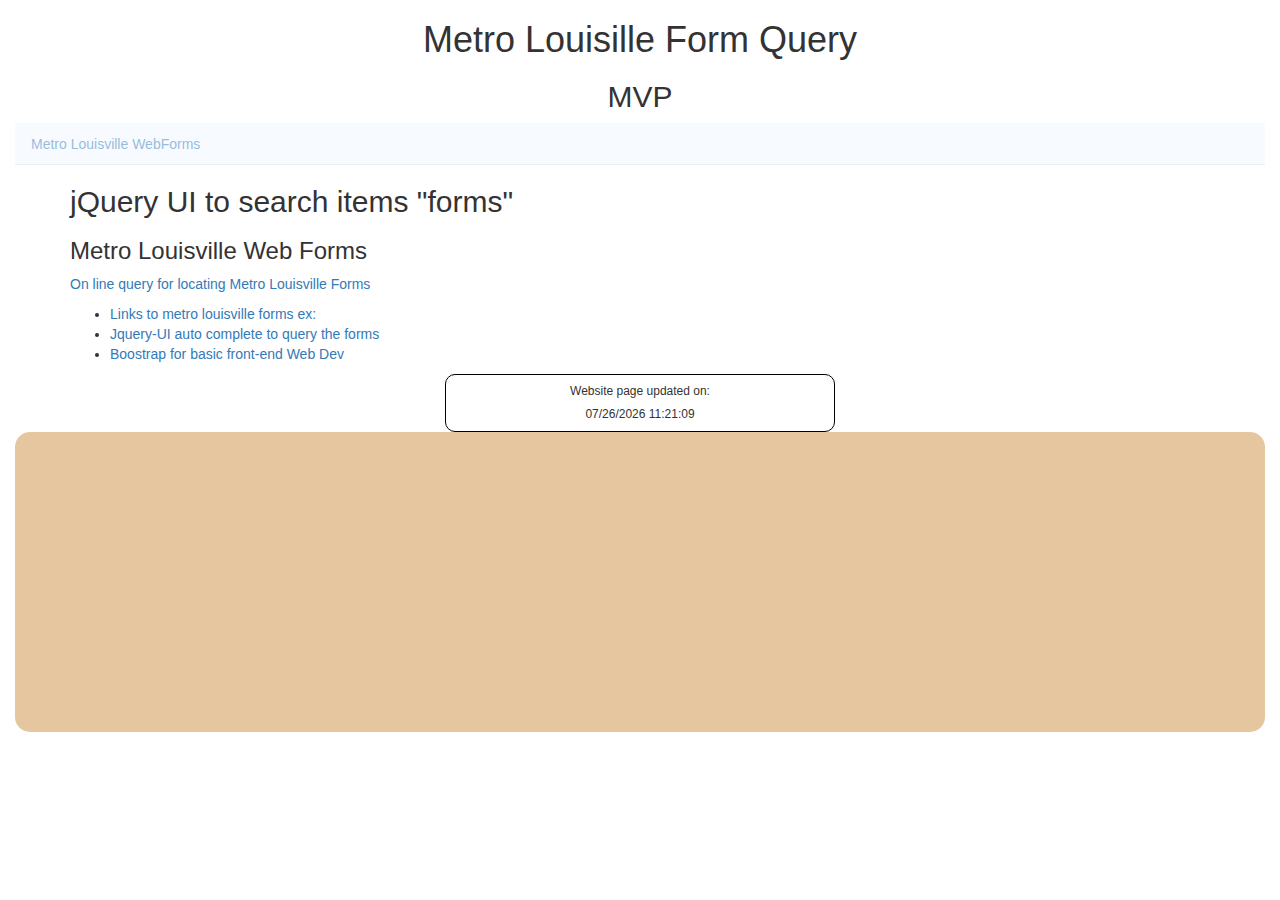
==== index.html @ ea14d397 "renamed to index" ====
<!DOCTYPE html>
<html>

<head>
    <title>Metro Louisville Forms</title>
    <!--<link href="https://fonts.googleapis.com/css?family=Sofia" rel="stylesheet">-->
    <link href="https://fonts.googleapis.com/css?family=Trirong" rel="stylesheet">
    <link href="css/bootstrap.css" rel="stylesheet">
    <link href="css/metroForm.css" rel="stylesheet">
    <meta name="viewport" content="width=device-width, initial-scale=1.0">
</head>

<body class="container-fluid">
    <header class="text-center">
        <h1 class="title text-center">Metro Louisille Form Query</h1>
        <h2 class="title text-center">MVP</h2>
        <ul class="nav nav-tabs">
            <li role="presentation"><a href="MetroForm.html">Metro Louisville WebForms</a></li>
        </ul>
    </header>
    <div class="container">
        <div>
            <h2>jQuery UI to search items "forms"</h2>
            <h3>Metro Louisville Web Forms</h3>
            <p class="text-primary">On line query for locating Metro Louisville Forms</p>
        </div>


        <ul>
            <li><a href="https://louisvilleky.gov/sites/default/files/revenue_commission/form_ol3_barcode.pdf">Links to metro louisville forms ex: </a></li>
            <li><a href="https://jqueryui.com/autocomplete/">Jquery-UI auto complete to query the forms</a></li>
            <li><a href="http://getbootstrap.com">Boostrap for basic front-end Web Dev</a></li>
        </ul>
        <div class="row">
            <div class="lastModified col-sm-offset-4 col-sm-4 col-sm-offset-4 text-center">
                <h6>Website page updated on:</h6>
                <h6 id="lastModified"></h6>
            </div>
        </div>
    </div>
    <footer>

    </footer>
    <script src="js/jquery.js"></script>
    <script src="js/bootstrap.js"></script>
    <script src="js/myJs.js"></script>

</body>

</html>
---- css/metroForm.css ----
////////////////////GLOBAL ///////////////////////
* {
    box-sizing: border-box;
    text-decoration: none;
    list-style: none;
    font-family: 'Trirong', serif;
}

body,
header {
    border-radius: 10px;
}

.nav-tabs {
    background-color: aliceblue;
    opacity: .5;
}



section {
    min-height: 500px;
}

footer {
    min-height: 300px;
}


section,
footer {
    margin: 0 auto;
    font-size: 1.2em;
    background-color: burlywood;
    border-radius: 15px;
    opacity: .8;
}

.lastModified {
    border: solid 1px black;
    border-radius: 10px;
}
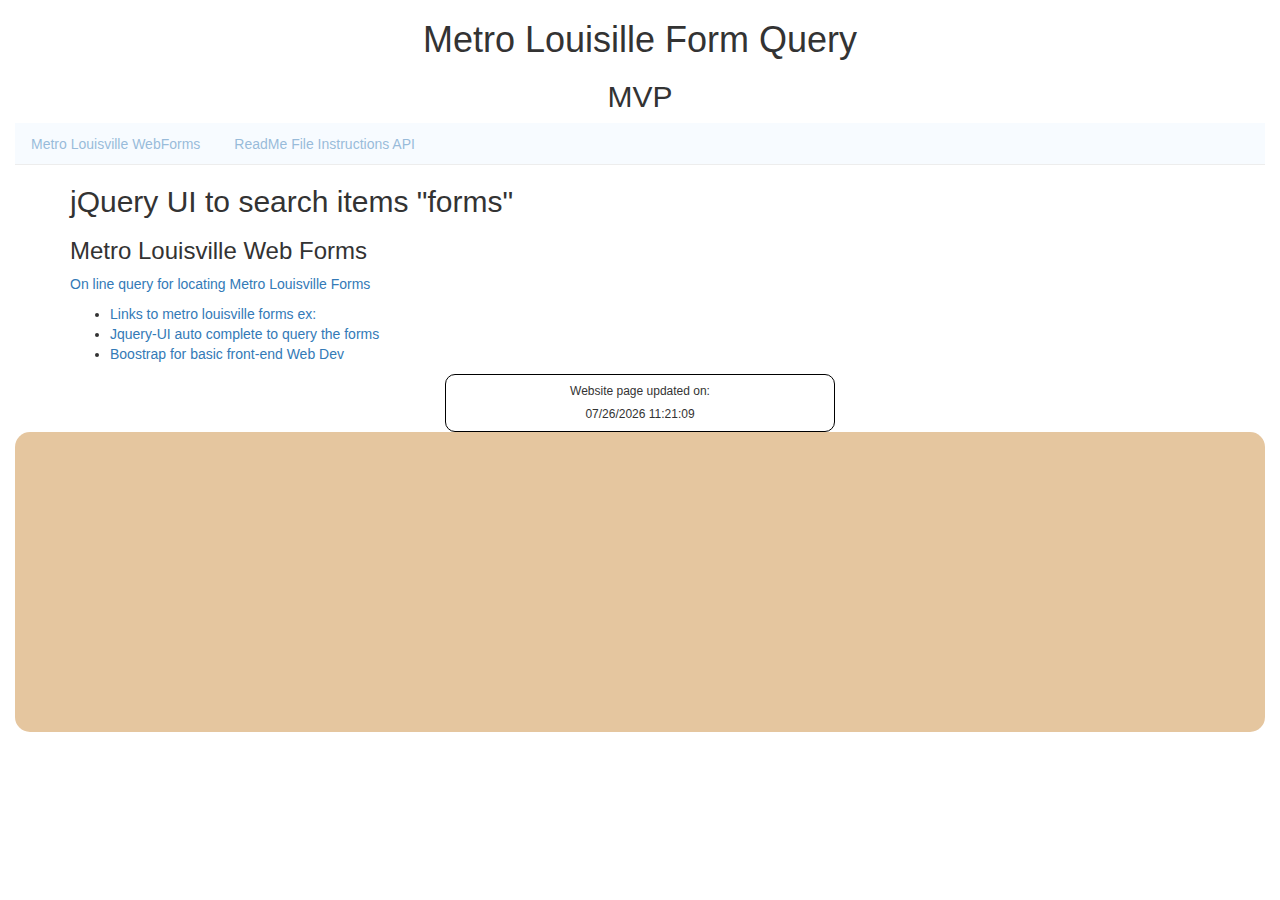
==== commit 92c97164: "updated links readme file" ====
--- a/index.html
+++ b/index.html
@@ -15,7 +15,8 @@
         <h1 class="title text-center">Metro Louisille Form Query</h1>
         <h2 class="title text-center">MVP</h2>
         <ul class="nav nav-tabs">
-            <li role="presentation"><a href="MetroForm.html">Metro Louisville WebForms</a></li>
+            <li role="presentation"><a href="index.html">Metro Louisville WebForms</a></li>
+            <li role="presentation"><a href="https://github.com/errinjohnson/MetroLouisvilleFormQuery">ReadMe File Instructions API</a></li>
         </ul>
     </header>
     <div class="container">
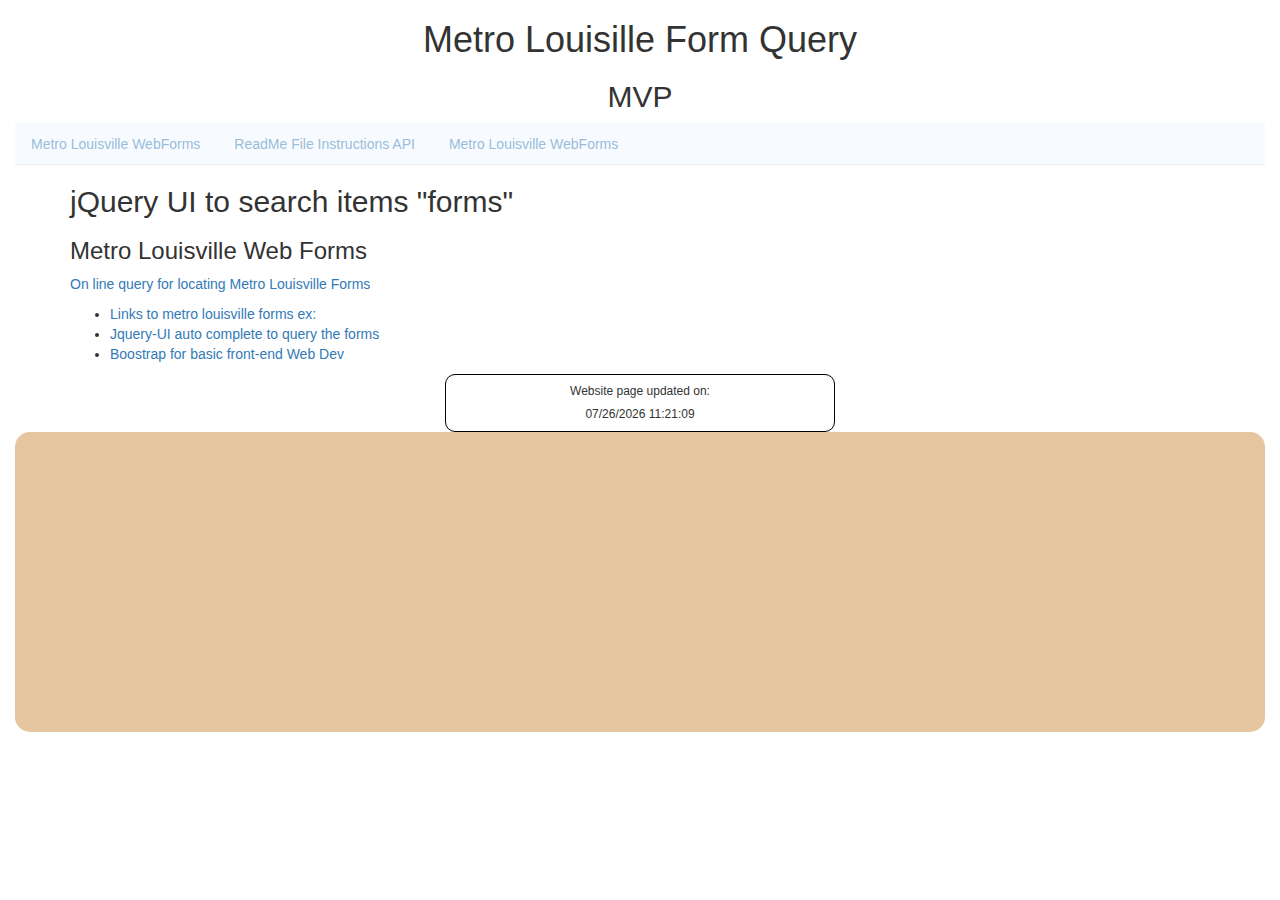
==== commit 8f8a1cce: "added query form" ====
--- a/index.html
+++ b/index.html
@@ -17,6 +17,7 @@
         <ul class="nav nav-tabs">
             <li role="presentation"><a href="index.html">Metro Louisville WebForms</a></li>
             <li role="presentation"><a href="https://github.com/errinjohnson/MetroLouisvilleFormQuery">ReadMe File Instructions API</a></li>
+            <li role="presentation"><a href="queryAuto.html">Metro Louisville WebForms</a></li>
         </ul>
     </header>
     <div class="container">
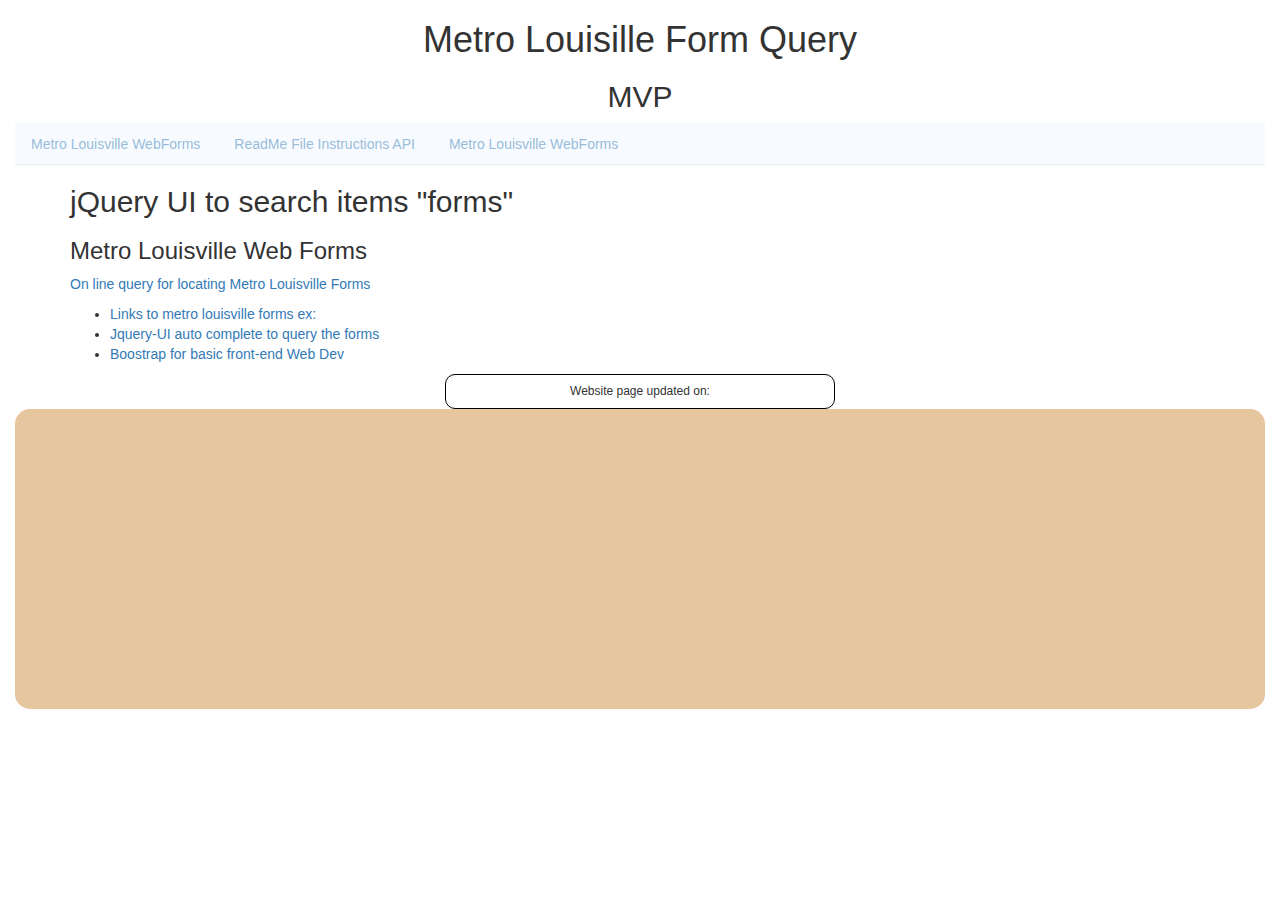
==== commit 167c56e6: "refactoring code" ====
--- a/index.html
+++ b/index.html
@@ -45,7 +45,7 @@
     </footer>
     <script src="js/jquery.js"></script>
     <script src="js/bootstrap.js"></script>
-    <script src="js/myJs.js"></script>
+
 
 </body>
 
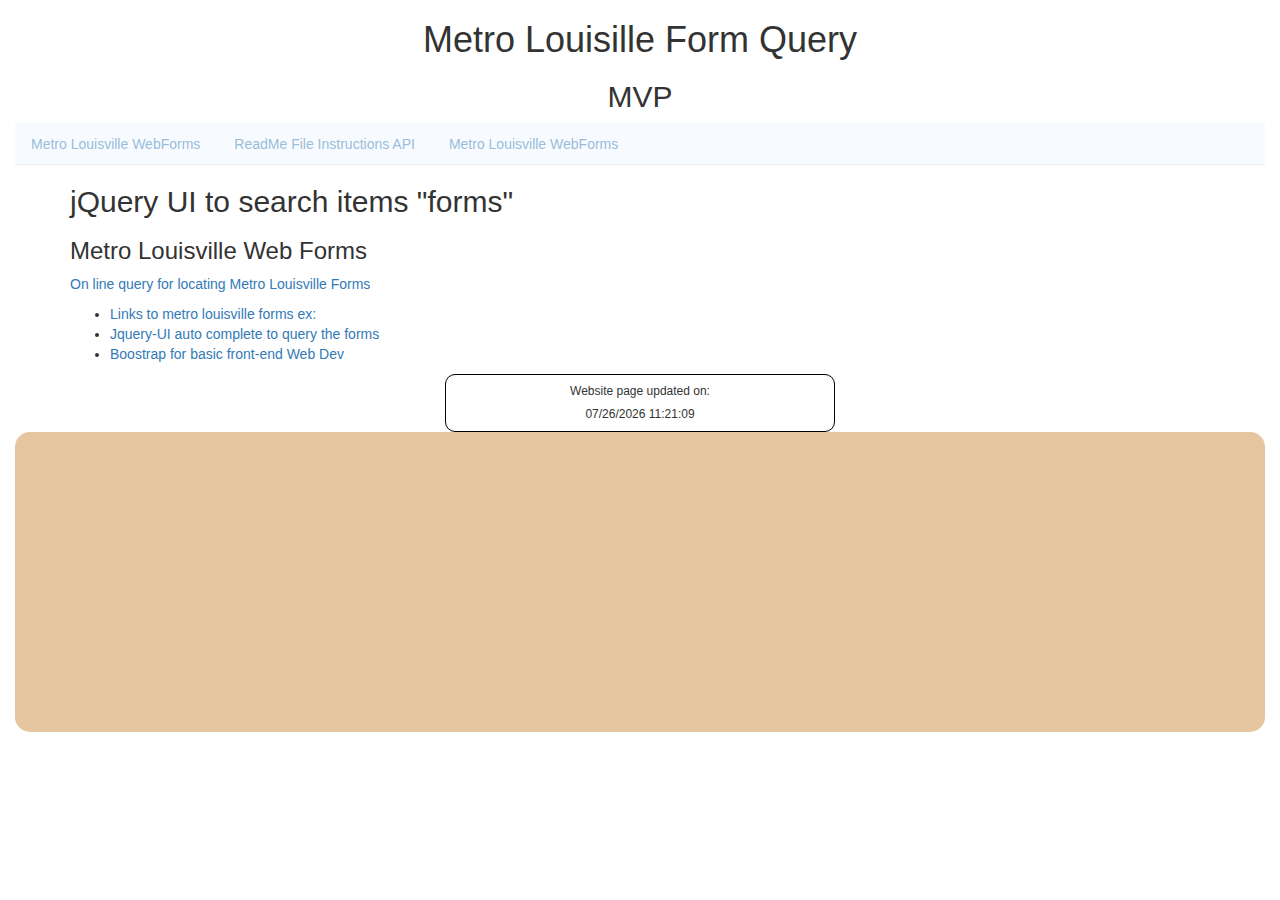
==== commit 43ca97fa: "refactoring code" ====
--- a/index.html
+++ b/index.html
@@ -2,6 +2,7 @@
 <html>
 
 <head>
+    <meta charset="utf-8">
     <title>Metro Louisville Forms</title>
     <!--<link href="https://fonts.googleapis.com/css?family=Sofia" rel="stylesheet">-->
     <link href="https://fonts.googleapis.com/css?family=Trirong" rel="stylesheet">
@@ -45,6 +46,7 @@
     </footer>
     <script src="js/jquery.js"></script>
     <script src="js/bootstrap.js"></script>
+    <script src="js/myJs.js"></script>
 
 
 </body>
